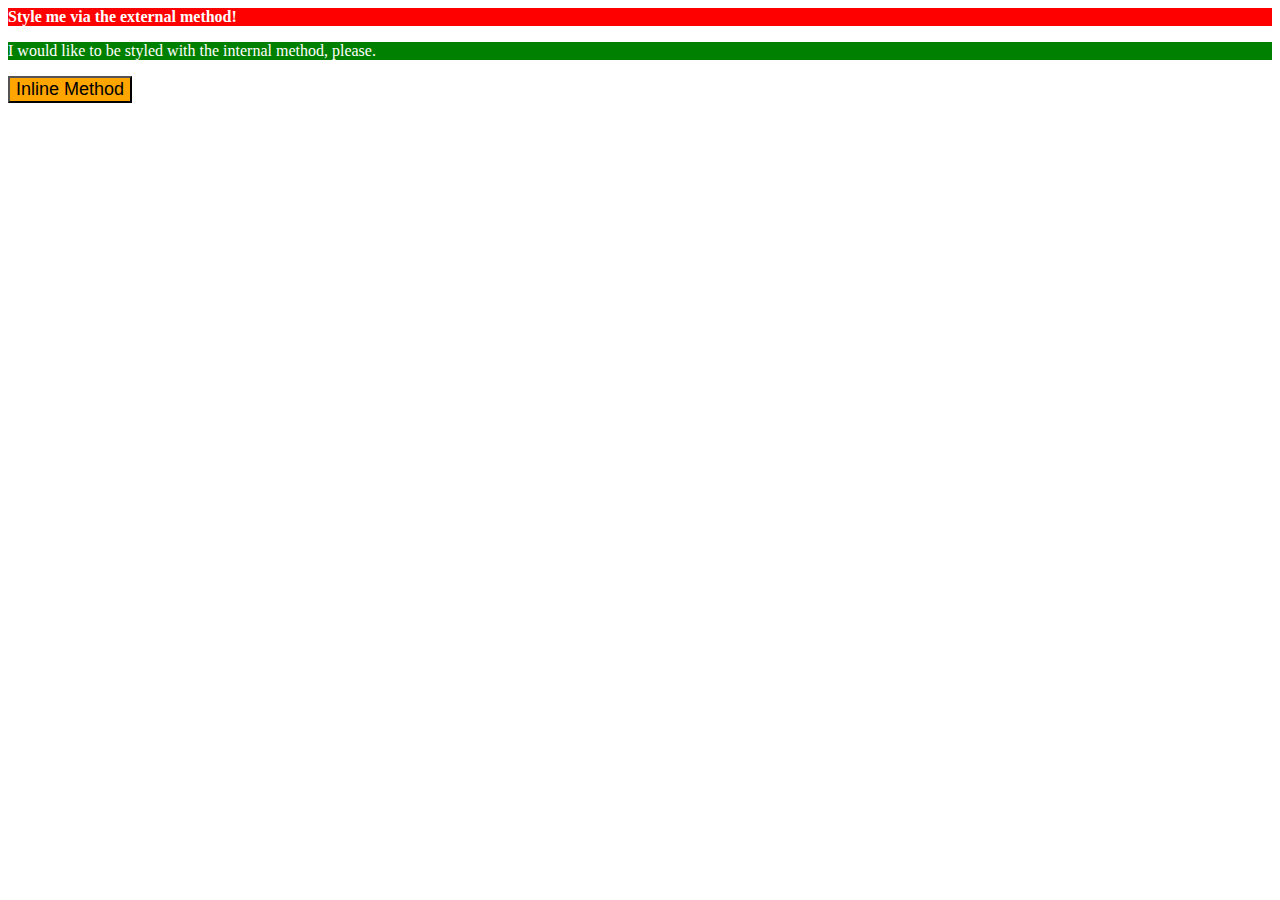
==== foundations/01-css-methods/index.html @ 7e70c458 "Add in-line CSS  styling" ====
<!DOCTYPE html>
<html lang="en">
<head>
  <meta charset="UTF-8">
  <link rel="stylesheet" href="styles.css">
  <style>
    p{
      background-color: green;
      color: white;
      font: size 18px;
    }
  </style>
  <meta http-equiv="X-UA-Compatible" content="IE=edge">
  <meta name="viewport" content="width=device-width, initial-scale=1.0">
  <title>Methods for Adding CSS</title>
</head>
<body>
  <div>Style me via the external method!</div>
  <p>I would like to be styled with the internal method, please.</p>
  <button style="background: orange;font-size: 18px;">Inline Method</button>
</body>
</html>
---- foundations/01-css-methods/styles.css ----
div {
    background-color: red;
    color: white;
    font-size: px;
    align-content: center;
    font-weight: bold;
}
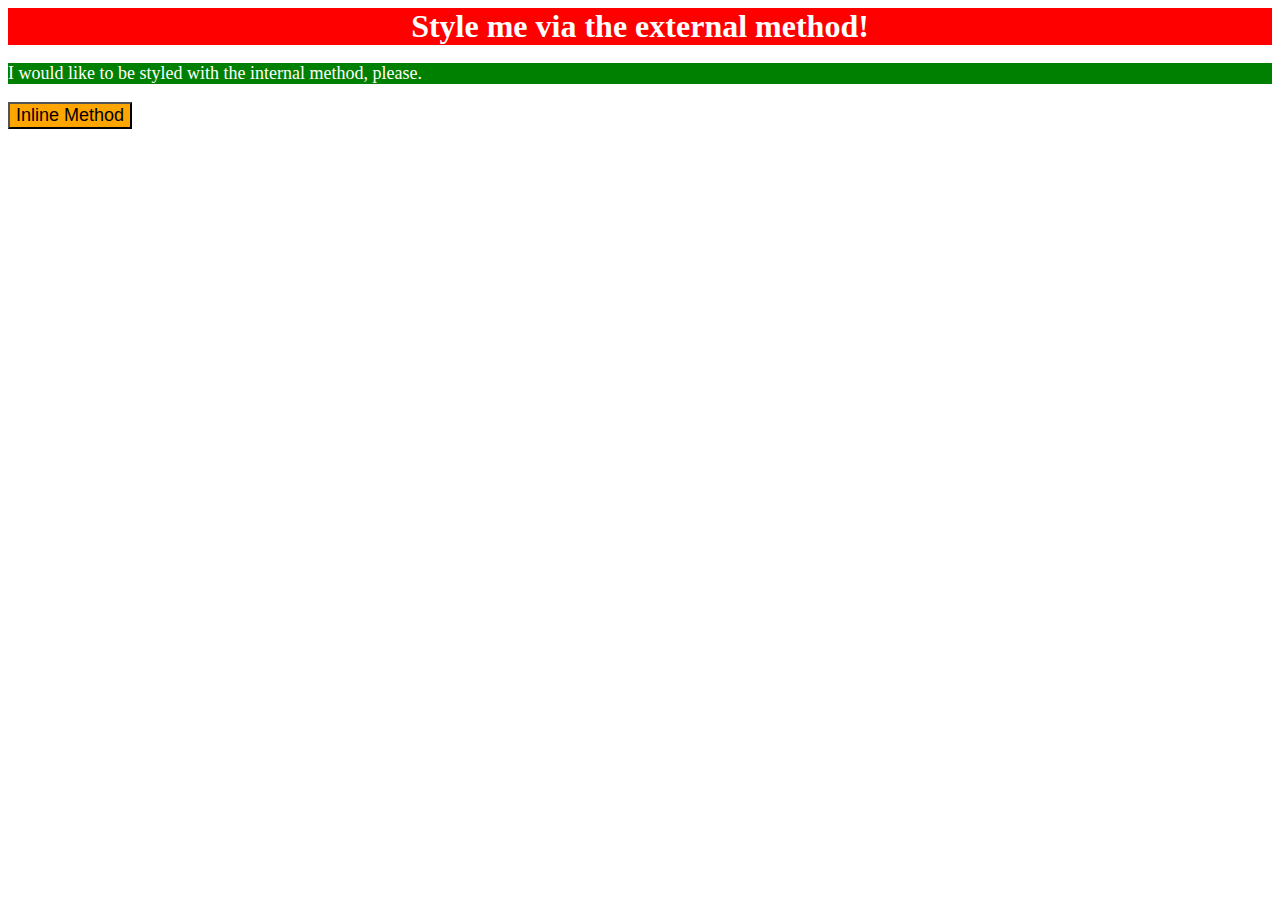
==== commit ef077af8: "Edit Styling" ====
--- a/foundations/01-css-methods/index.html
+++ b/foundations/01-css-methods/index.html
@@ -4,10 +4,10 @@
   <meta charset="UTF-8">
   <link rel="stylesheet" href="styles.css">
   <style>
-    p{
+    p {
       background-color: green;
       color: white;
-      font: size 18px;
+      font-size:  18px;
     }
   </style>
   <meta http-equiv="X-UA-Compatible" content="IE=edge">
@@ -17,6 +17,6 @@
 <body>
   <div>Style me via the external method!</div>
   <p>I would like to be styled with the internal method, please.</p>
-  <button style="background: orange;font-size: 18px;">Inline Method</button>
+  <button style="background-color: orange;font-size: 18px;">Inline Method</button>
 </body>
 </html>--- a/foundations/01-css-methods/styles.css
+++ b/foundations/01-css-methods/styles.css
@@ -1,7 +1,7 @@
 div {
     background-color: red;
     color: white;
-    font-size: px;
-    align-content: center;
+    font-size: 32px;
+    text-align: center;
     font-weight: bold;
 }